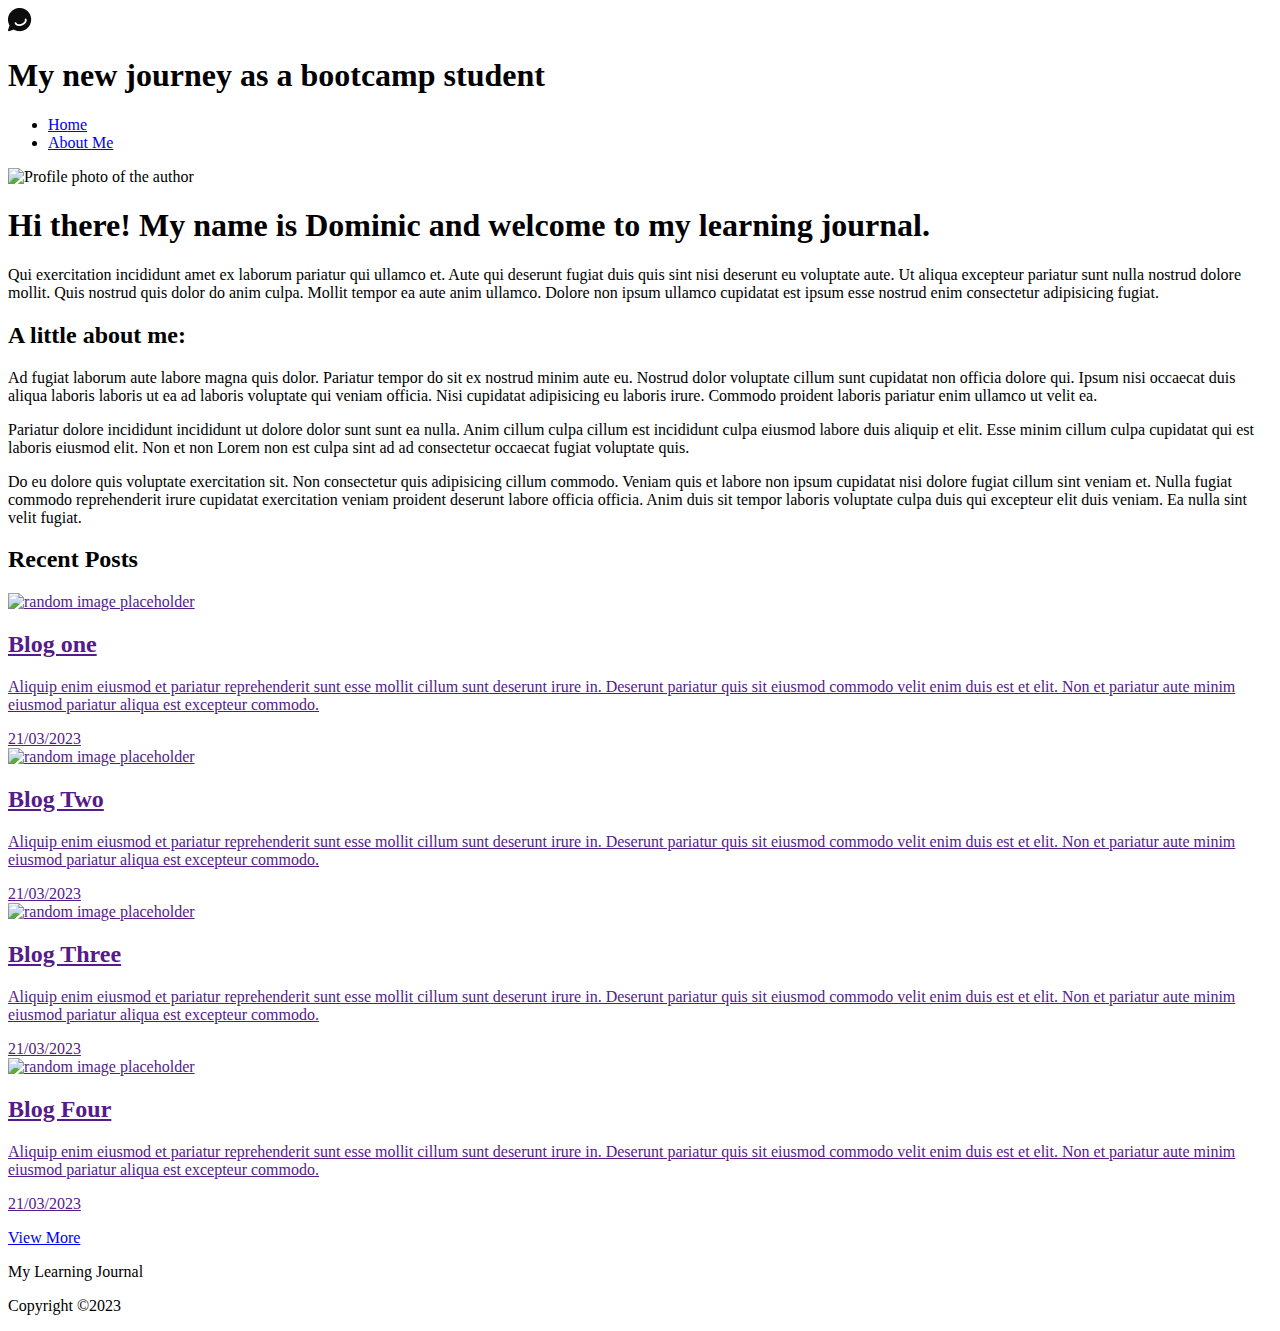
==== about-me.html @ 7c21b8b4 "Initial HTML completed" ====
<!DOCTYPE html>
<html lang="en">
  <head>
    <meta charset="UTF-8" />
    <meta http-equiv="X-UA-Compatible" content="IE=edge" />
    <meta name="viewport" content="width=device-width, initial-scale=1.0" />
    <link rel="stylesheet" href="style.css" />
    <title>Hero Post</title>
  </head>
  <body>
    <header>
      <div class="Logo">
        <img src="img/image 17.png" alt="logo" />
        <h1>My new journey as a bootcamp student</h1>
      </div>
      <nav>
        <ul>
          <li>
            <a href="index.html"> Home </a>
          </li>
          <li>
            <a href="about-me.html"> About Me </a>
          </li>
        </ul>
      </nav>
    </header>
    <main>
      <img
        src="http://placeskull.com/150/150"
        alt="Profile photo of the author"
      />
      <h1>Hi there! My name is Dominic and welcome to my learning journal.</h1>
      <p>
        Qui exercitation incididunt amet ex laborum pariatur qui ullamco et.
        Aute qui deserunt fugiat duis quis sint nisi deserunt eu voluptate aute.
        Ut aliqua excepteur pariatur sunt nulla nostrud dolore mollit. Quis
        nostrud quis dolor do anim culpa. Mollit tempor ea aute anim ullamco.
        Dolore non ipsum ullamco cupidatat est ipsum esse nostrud enim
        consectetur adipisicing fugiat.
      </p>
      <h2>A little about me:</h2>
      <p>
        Ad fugiat laborum aute labore magna quis dolor. Pariatur tempor do sit
        ex nostrud minim aute eu. Nostrud dolor voluptate cillum sunt cupidatat
        non officia dolore qui. Ipsum nisi occaecat duis aliqua laboris laboris
        ut ea ad laboris voluptate qui veniam officia. Nisi cupidatat
        adipisicing eu laboris irure. Commodo proident laboris pariatur enim
        ullamco ut velit ea.
      </p>
      <p>
        Pariatur dolore incididunt incididunt ut dolore dolor sunt sunt ea
        nulla. Anim cillum culpa cillum est incididunt culpa eiusmod labore duis
        aliquip et elit. Esse minim cillum culpa cupidatat qui est laboris
        eiusmod elit. Non et non Lorem non est culpa sint ad ad consectetur
        occaecat fugiat voluptate quis.
      </p>
      <p>
        Do eu dolore quis voluptate exercitation sit. Non consectetur quis
        adipisicing cillum commodo. Veniam quis et labore non ipsum cupidatat
        nisi dolore fugiat cillum sint veniam et. Nulla fugiat commodo
        reprehenderit irure cupidatat exercitation veniam proident deserunt
        labore officia officia. Anim duis sit tempor laboris voluptate culpa
        duis qui excepteur elit duis veniam. Ea nulla sint velit fugiat.
      </p>
    </main>
    <section class="Recent-posts">
      <h2>Recent Posts</h2>
      <div class="post-card">
        <a href="">
          <img src="http://unsplash.it/500" alt="random image placeholder" />
          <h2>Blog one</h2>
          <p>
            Aliquip enim eiusmod et pariatur reprehenderit sunt esse mollit
            cillum sunt deserunt irure in. Deserunt pariatur quis sit eiusmod
            commodo velit enim duis est et elit. Non et pariatur aute minim
            eiusmod pariatur aliqua est excepteur commodo.
          </p>
          <time datetime="2023-03-21">21/03/2023</time>
        </a>
      </div>
      <div class="post-card">
        <a href="">
          <img src="http://unsplash.it/500" alt="random image placeholder" />
          <h2>Blog Two</h2>
          <p>
            Aliquip enim eiusmod et pariatur reprehenderit sunt esse mollit
            cillum sunt deserunt irure in. Deserunt pariatur quis sit eiusmod
            commodo velit enim duis est et elit. Non et pariatur aute minim
            eiusmod pariatur aliqua est excepteur commodo.
          </p>
          <time datetime="2023-03-21">21/03/2023</time>
        </a>
      </div>
      <div class="post-card">
        <a href="">
          <img src="http://unsplash.it/500" alt="random image placeholder" />
          <h2>Blog Three</h2>
          <p>
            Aliquip enim eiusmod et pariatur reprehenderit sunt esse mollit
            cillum sunt deserunt irure in. Deserunt pariatur quis sit eiusmod
            commodo velit enim duis est et elit. Non et pariatur aute minim
            eiusmod pariatur aliqua est excepteur commodo.
          </p>
          <time datetime="2023-03-21">21/03/2023</time>
        </a>
      </div>
      <div class="post-card">
        <a href="">
          <img src="http://unsplash.it/500" alt="random image placeholder" />
          <h2>Blog Four</h2>
          <p>
            Aliquip enim eiusmod et pariatur reprehenderit sunt esse mollit
            cillum sunt deserunt irure in. Deserunt pariatur quis sit eiusmod
            commodo velit enim duis est et elit. Non et pariatur aute minim
            eiusmod pariatur aliqua est excepteur commodo.
          </p>
          <time datetime="2023-03-21">21/03/2023</time>
        </a>
      </div>
      <p><a href="#">View More</a></p>
    </section>
    <footer>
      <p>My Learning Journal</p>
      <p class="small">Copyright &copy;2023</p>
    </footer>
  </body>
</html>
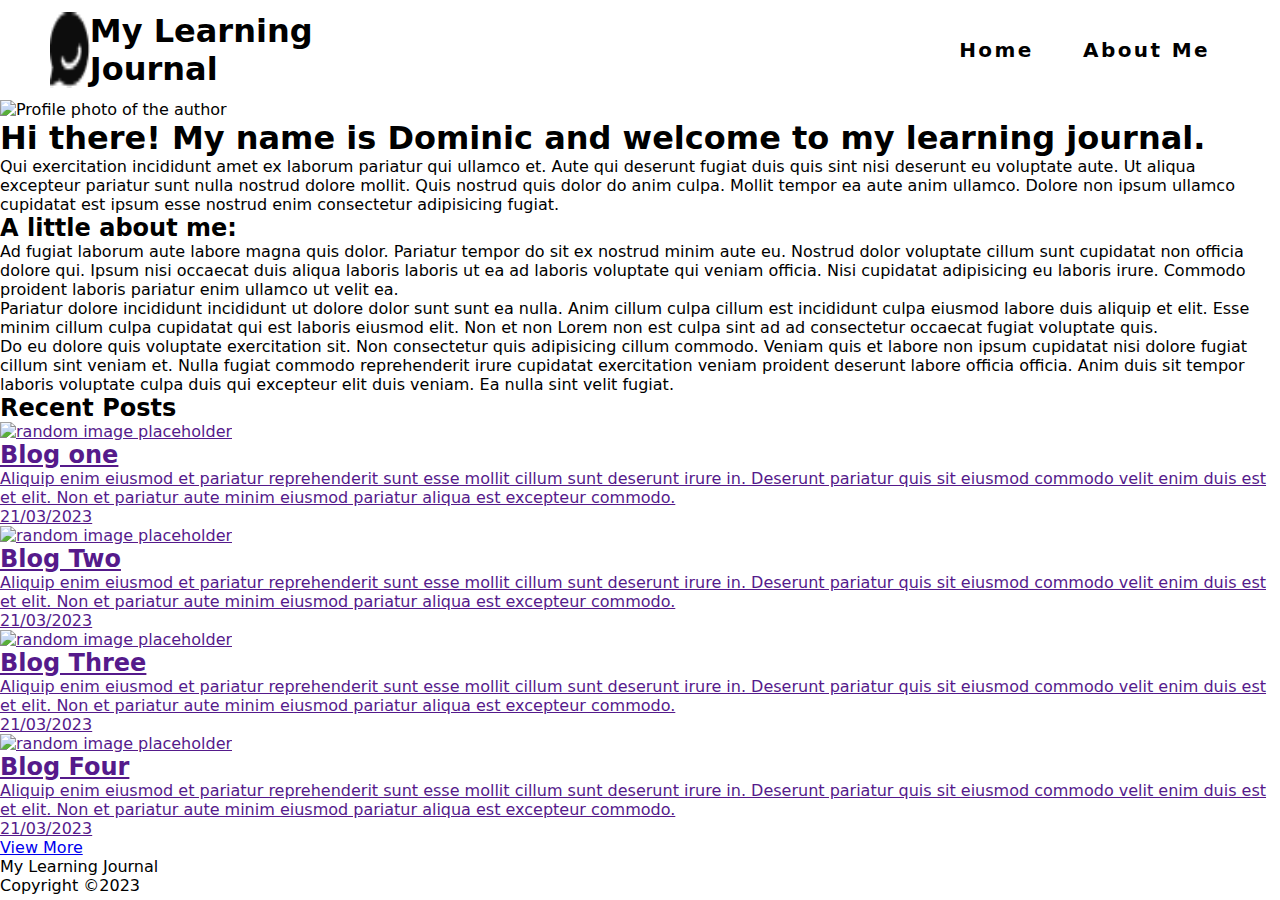
==== commit 73c1e3e2: "Header CSS Complete for Mobile" ====
--- a/about-me.html
+++ b/about-me.html
@@ -5,13 +5,13 @@
     <meta http-equiv="X-UA-Compatible" content="IE=edge" />
     <meta name="viewport" content="width=device-width, initial-scale=1.0" />
     <link rel="stylesheet" href="style.css" />
-    <title>Hero Post</title>
+    <title>About Me</title>
   </head>
   <body>
     <header>
-      <div class="Logo">
+      <div class="logo">
         <img src="img/image 17.png" alt="logo" />
-        <h1>My new journey as a bootcamp student</h1>
+        <h1>My Learning Journal</h1>
       </div>
       <nav>
         <ul>
--- a/style.css
+++ b/style.css
@@ -0,0 +1,43 @@
+* {
+  margin: 0;
+  font-family: system-ui, -apple-system, BlinkMacSystemFont, 'Segoe UI', Roboto, Oxygen, Ubuntu, Cantarell, 'Open Sans', 'Helvetica Neue', sans-serif;
+  box-sizing: border-box;
+}
+
+
+/* HEADER */
+
+header, .logo {
+  display: flex;
+
+}
+
+header {
+  justify-content: space-between;
+  align-items: center;
+  height: 100px;
+  max-width: 100vw;
+  padding: 0 50px;
+}
+
+.logo {
+  width: 400px;
+  justify-content: space-evenly;
+}
+
+.logo img {
+  width: 40px;  
+}
+
+header ul li {
+  display: inline;
+  padding: 0 20px;
+}
+
+header a {
+  text-decoration: none;
+  color: black;
+  font-weight: bolder;
+  font-size: 1.25rem;
+  letter-spacing: .15rem;
+}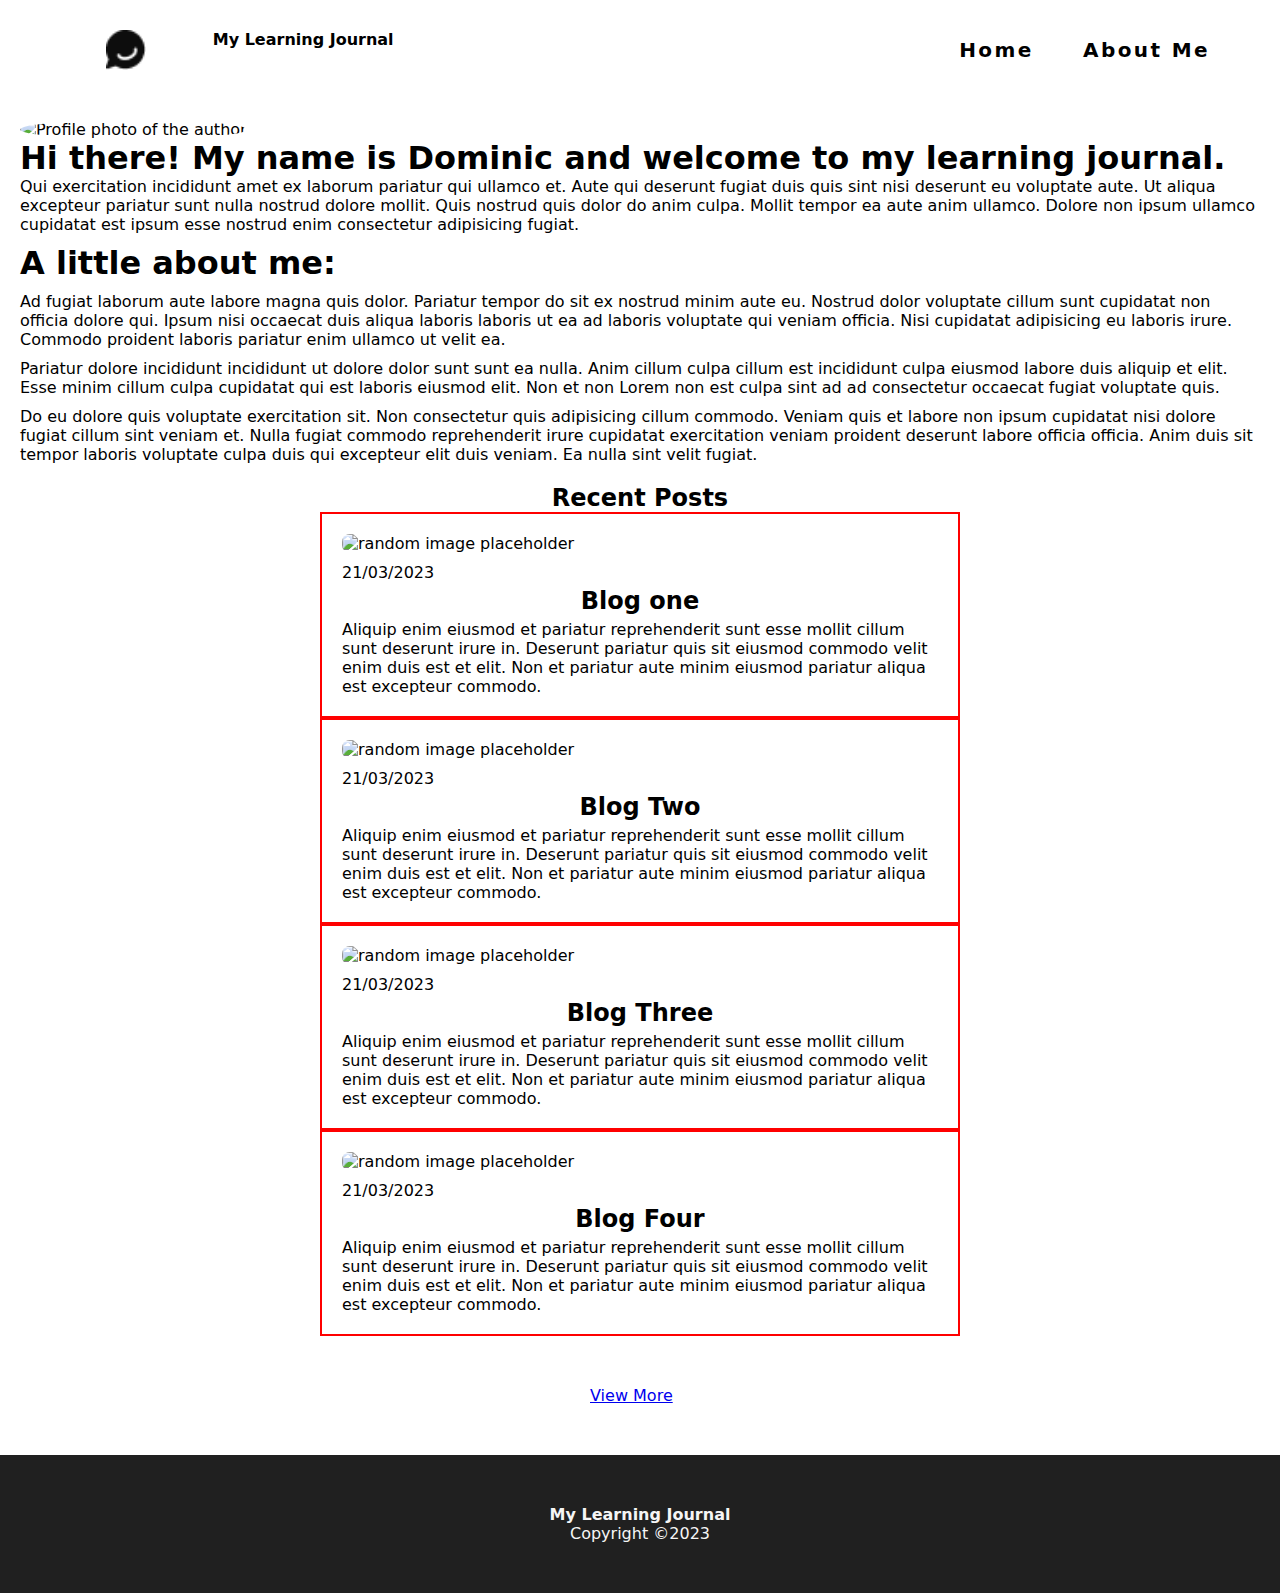
==== commit caa1a10f: "Finished the CSS for mobile-first" ====
--- a/about-me.html
+++ b/about-me.html
@@ -28,6 +28,7 @@
       <img
         src="http://placeskull.com/150/150"
         alt="Profile photo of the author"
+        class="profile-photo"
       />
       <h1>Hi there! My name is Dominic and welcome to my learning journal.</h1>
       <p>
@@ -63,7 +64,7 @@
         duis qui excepteur elit duis veniam. Ea nulla sint velit fugiat.
       </p>
     </main>
-    <section class="Recent-posts">
+    <section class="recent-posts">
       <h2>Recent Posts</h2>
       <div class="post-card">
         <a href="">
@@ -117,7 +118,7 @@
           <time datetime="2023-03-21">21/03/2023</time>
         </a>
       </div>
-      <p><a href="#">View More</a></p>
+      <p class="view-more"><a href="#">View More</a></p>
     </section>
     <footer>
       <p>My Learning Journal</p>
--- a/style.css
+++ b/style.css
@@ -5,7 +5,8 @@
 }
 
 
-/* HEADER */
+/* *** START OF GENERAL STYLES *** */
+/* Header */
 
 header, .logo {
   display: flex;
@@ -17,8 +18,167 @@
   align-items: center;
   height: 100px;
   max-width: 100vw;
-  padding: 0 50px;
-}
+  padding: 0 8px;
+}
+
+.logo {
+  width: 165px;
+  font-size: .5rem;
+  justify-content:space-evenly;
+}
+
+.logo img {
+  align-self: center;
+  margin-right: 10px;
+}
+
+header ul li {
+  display: inline;
+  padding: 0 5px;
+}
+
+header a {
+  text-decoration: none;
+  color: black;
+  font-weight: bold;
+}
+
+/* Blog Post Cards */
+
+.post-card a {
+  display: flex;
+  flex-direction: column;
+  text-decoration: none;
+  color: black;
+}
+
+.post-card {
+  width: 100vw;
+  padding: 20px;
+}
+
+.post-card img {
+  width: 100%;
+  border-radius: .5em;
+  order: 1;
+}
+
+.post-card time {
+  order: 2;
+  margin-top: 10px;
+}
+
+.post-card h2 {
+  margin: 5px;
+  order: 3;
+}
+
+.post-card p {
+  order: 4;
+}
+
+/* View more */
+.view-more {
+  width: 100px;
+  margin: 50px auto;
+}
+/* Footer */
+
+footer {
+  background-color: #202020;
+  color: whitesmoke;
+  text-align: center;
+  padding: 50px;
+}
+
+footer p:first-of-type{
+  font-weight: bold;
+}
+
+.recent-posts h2 {
+  text-align: center;
+}
+
+
+/* *** END OF GENERAL STYLING *** */
+
+/*  *** START OF HOME PAGE STYLING *** */
+
+/* Hero section: */
+.hero a {
+  display: flex;
+  flex-direction: column;
+}
+
+.hero {
+  height: 400px;
+  background-image: url(img/article-image-hero.png);
+  background-size: cover;
+  padding: 0 10px;
+}
+
+.hero a {
+  color: white;
+  text-decoration: none;
+}
+
+.hero h2 {
+  font-size:2rem;
+}
+
+.hero p {
+  padding: 10px 0;
+  font-size: 1rem;
+}
+
+.hero time {
+  order: -1;
+  padding-top: 130px;
+  font-size: 1rem;
+}
+
+/* *** END OF HOME PAGE STYLING *** */
+
+/*  *** START OF MAIN POST STYLING *** */
+
+main {
+  margin: 20px;
+}
+
+main h2, main h3 {
+  margin: 10px 0;
+}
+
+main h2 {
+  font-size: 2rem;
+}
+
+main p {
+  margin-bottom: 10px;
+}
+
+main img {
+  width: 100%;
+}
+
+/* *** END OF MAIN POST STYLING *** */
+
+/* *** START OF ABOUT ME STYLING *** */
+
+.profile-photo {
+  border-radius: 50%;
+  width: 200px;
+}
+
+/* *** END OF ABOUT ME STYLING *** */
+
+/* Media Queries */
+@media (min-width: 500px){
+  /* HEADER */
+
+  header {
+    padding: 0 50px;
+  }
 
 .logo {
   width: 400px;
@@ -30,14 +190,39 @@
 }
 
 header ul li {
-  display: inline;
   padding: 0 20px;
 }
 
 header a {
-  text-decoration: none;
-  color: black;
   font-weight: bolder;
   font-size: 1.25rem;
   letter-spacing: .15rem;
+}
+
+/* Hero section: */
+
+.hero {
+  padding: 0 50px;
+}
+
+.hero h2 {
+  font-size: 4rem;
+}
+
+.hero p {
+  padding: 10px 0;
+  font-size: 1.5rem;
+}
+
+.hero time {
+  font-size: 1.25rem;
+}
+
+/* Blog post cards */
+
+.post-card {
+  border: solid red 2px;
+  width: 40em;
+  margin: 0 auto;
+}
 }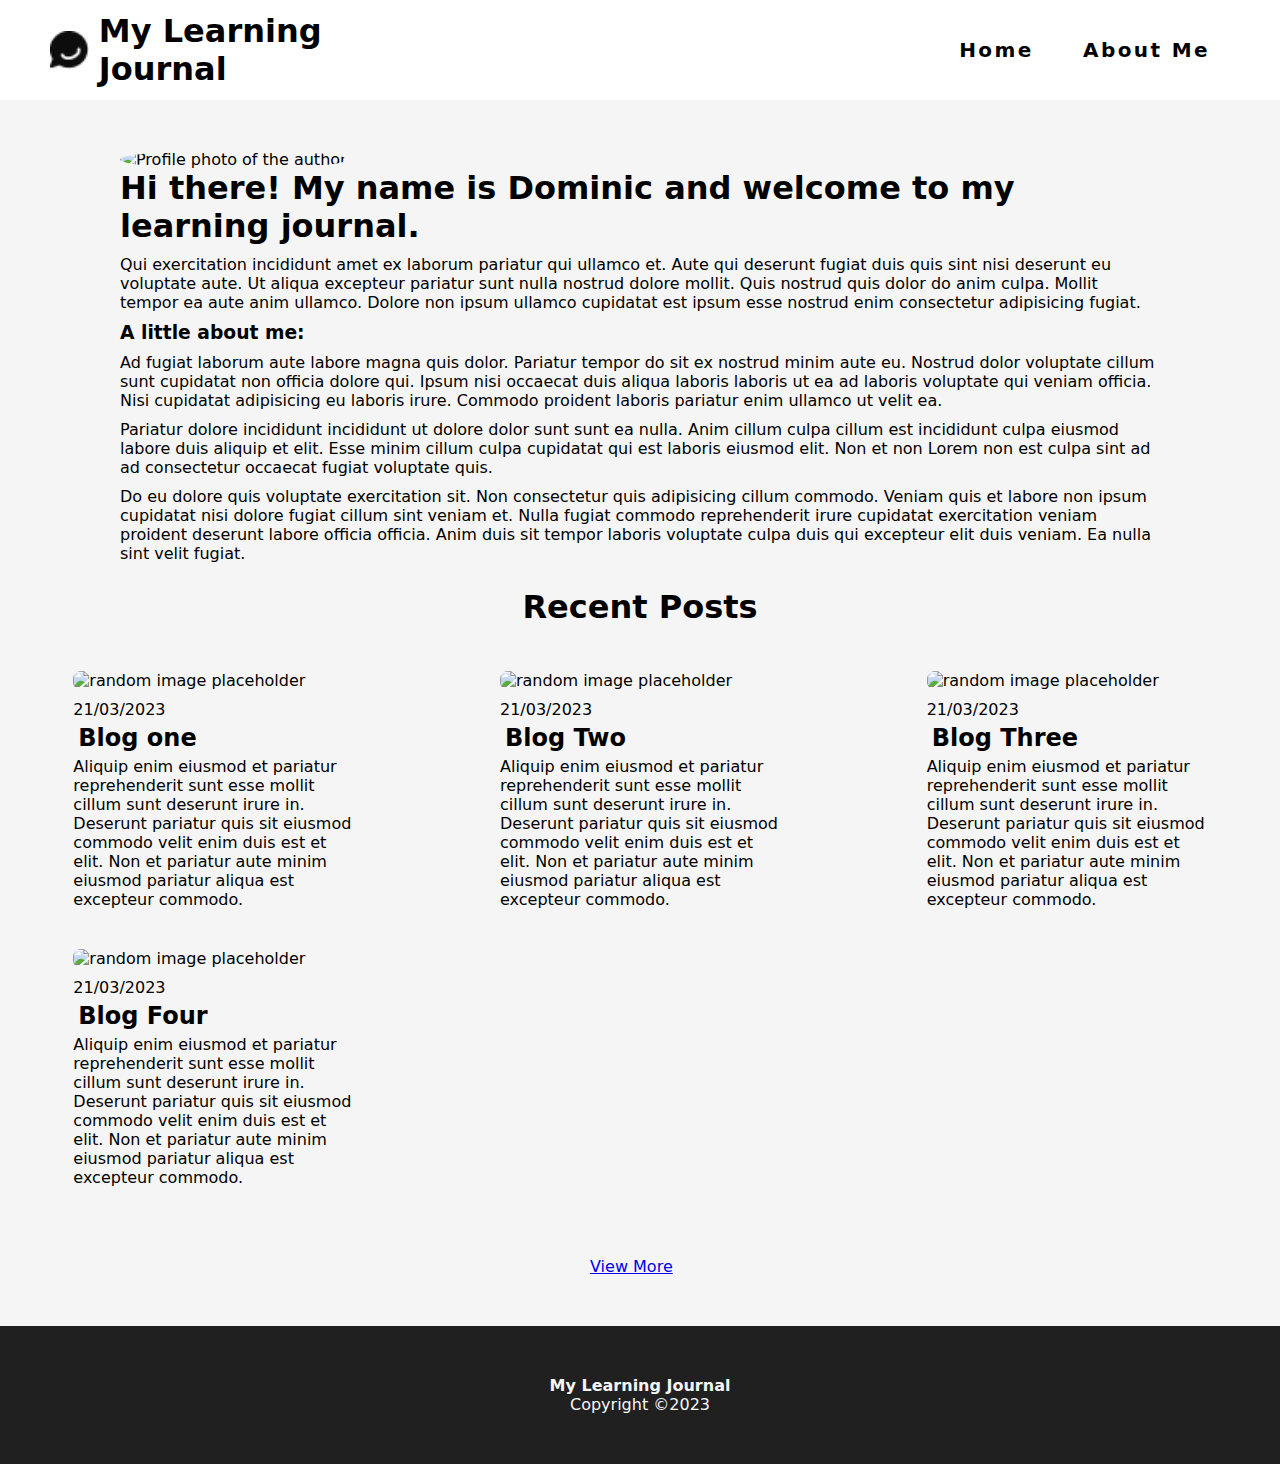
==== commit 1f0ea1d0: "Finished styling for desktop and all sizes" ====
--- a/about-me.html
+++ b/about-me.html
@@ -25,47 +25,49 @@
       </nav>
     </header>
     <main>
-      <img
-        src="http://placeskull.com/150/150"
-        alt="Profile photo of the author"
-        class="profile-photo"
-      />
-      <h1>Hi there! My name is Dominic and welcome to my learning journal.</h1>
-      <p>
-        Qui exercitation incididunt amet ex laborum pariatur qui ullamco et.
-        Aute qui deserunt fugiat duis quis sint nisi deserunt eu voluptate aute.
-        Ut aliqua excepteur pariatur sunt nulla nostrud dolore mollit. Quis
-        nostrud quis dolor do anim culpa. Mollit tempor ea aute anim ullamco.
-        Dolore non ipsum ullamco cupidatat est ipsum esse nostrud enim
-        consectetur adipisicing fugiat.
-      </p>
-      <h2>A little about me:</h2>
-      <p>
-        Ad fugiat laborum aute labore magna quis dolor. Pariatur tempor do sit
-        ex nostrud minim aute eu. Nostrud dolor voluptate cillum sunt cupidatat
-        non officia dolore qui. Ipsum nisi occaecat duis aliqua laboris laboris
-        ut ea ad laboris voluptate qui veniam officia. Nisi cupidatat
-        adipisicing eu laboris irure. Commodo proident laboris pariatur enim
-        ullamco ut velit ea.
-      </p>
-      <p>
-        Pariatur dolore incididunt incididunt ut dolore dolor sunt sunt ea
-        nulla. Anim cillum culpa cillum est incididunt culpa eiusmod labore duis
-        aliquip et elit. Esse minim cillum culpa cupidatat qui est laboris
-        eiusmod elit. Non et non Lorem non est culpa sint ad ad consectetur
-        occaecat fugiat voluptate quis.
-      </p>
-      <p>
-        Do eu dolore quis voluptate exercitation sit. Non consectetur quis
-        adipisicing cillum commodo. Veniam quis et labore non ipsum cupidatat
-        nisi dolore fugiat cillum sint veniam et. Nulla fugiat commodo
-        reprehenderit irure cupidatat exercitation veniam proident deserunt
-        labore officia officia. Anim duis sit tempor laboris voluptate culpa
-        duis qui excepteur elit duis veniam. Ea nulla sint velit fugiat.
-      </p>
+      <section class="about-me">
+        <img
+          src="http://placeskull.com/150/150"
+          alt="Profile photo of the author"
+          class="profile-photo"
+        />
+        <h1>Hi there! My name is Dominic and welcome to my learning journal.</h1>
+        <p>
+          Qui exercitation incididunt amet ex laborum pariatur qui ullamco et.
+          Aute qui deserunt fugiat duis quis sint nisi deserunt eu voluptate aute.
+          Ut aliqua excepteur pariatur sunt nulla nostrud dolore mollit. Quis
+          nostrud quis dolor do anim culpa. Mollit tempor ea aute anim ullamco.
+          Dolore non ipsum ullamco cupidatat est ipsum esse nostrud enim
+          consectetur adipisicing fugiat.
+        </p>
+        <h3>A little about me:</h3>
+        <p>
+          Ad fugiat laborum aute labore magna quis dolor. Pariatur tempor do sit
+          ex nostrud minim aute eu. Nostrud dolor voluptate cillum sunt cupidatat
+          non officia dolore qui. Ipsum nisi occaecat duis aliqua laboris laboris
+          ut ea ad laboris voluptate qui veniam officia. Nisi cupidatat
+          adipisicing eu laboris irure. Commodo proident laboris pariatur enim
+          ullamco ut velit ea.
+        </p>
+        <p>
+          Pariatur dolore incididunt incididunt ut dolore dolor sunt sunt ea
+          nulla. Anim cillum culpa cillum est incididunt culpa eiusmod labore duis
+          aliquip et elit. Esse minim cillum culpa cupidatat qui est laboris
+          eiusmod elit. Non et non Lorem non est culpa sint ad ad consectetur
+          occaecat fugiat voluptate quis.
+        </p>
+        <p>
+          Do eu dolore quis voluptate exercitation sit. Non consectetur quis
+          adipisicing cillum commodo. Veniam quis et labore non ipsum cupidatat
+          nisi dolore fugiat cillum sint veniam et. Nulla fugiat commodo
+          reprehenderit irure cupidatat exercitation veniam proident deserunt
+          labore officia officia. Anim duis sit tempor laboris voluptate culpa
+          duis qui excepteur elit duis veniam. Ea nulla sint velit fugiat.
+        </p>
+        <h2>Recent Posts</h2>
+      </section>  
     </main>
-    <section class="recent-posts">
-      <h2>Recent Posts</h2>
+    <section class="recent-posts">  
       <div class="post-card">
         <a href="">
           <img src="http://unsplash.it/500" alt="random image placeholder" />
@@ -118,8 +120,8 @@
           <time datetime="2023-03-21">21/03/2023</time>
         </a>
       </div>
-      <p class="view-more"><a href="#">View More</a></p>
-    </section>
+      </section>
+    <p class="view-more"><a href="#">View More</a></p>
     <footer>
       <p>My Learning Journal</p>
       <p class="small">Copyright &copy;2023</p>
--- a/style.css
+++ b/style.css
@@ -95,10 +95,29 @@
   font-weight: bold;
 }
 
-.recent-posts h2 {
+main h2 {
   text-align: center;
 }
 
+main {
+  margin: 0 20px;
+}
+
+main h2, main h3 {
+  margin: 10px 0;
+}
+
+main h2 {
+  font-size: 2rem;
+}
+
+main p {
+  margin: 10px 0;
+}
+
+main img {
+  width: 100%;
+}
 
 /* *** END OF GENERAL STYLING *** */
 
@@ -139,29 +158,6 @@
 
 /* *** END OF HOME PAGE STYLING *** */
 
-/*  *** START OF MAIN POST STYLING *** */
-
-main {
-  margin: 20px;
-}
-
-main h2, main h3 {
-  margin: 10px 0;
-}
-
-main h2 {
-  font-size: 2rem;
-}
-
-main p {
-  margin-bottom: 10px;
-}
-
-main img {
-  width: 100%;
-}
-
-/* *** END OF MAIN POST STYLING *** */
 
 /* *** START OF ABOUT ME STYLING *** */
 
@@ -170,59 +166,111 @@
   width: 200px;
 }
 
+.about-me {
+  margin: 0 100px;
+}
+
 /* *** END OF ABOUT ME STYLING *** */
 
 /* Media Queries */
-@media (min-width: 500px){
+@media (min-width: 550px){
+ /* *** GENERAL STYLINGS ***  */
+
+  body {
+    background-color: whitesmoke;
+  }
+  
   /* HEADER */
 
   header {
     padding: 0 50px;
-  }
-
-.logo {
-  width: 400px;
-  justify-content: space-evenly;
-}
-
-.logo img {
-  width: 40px;  
-}
-
-header ul li {
-  padding: 0 20px;
-}
-
-header a {
-  font-weight: bolder;
-  font-size: 1.25rem;
-  letter-spacing: .15rem;
-}
+    background-color: white;
+  }
+
+  .logo {
+    font-size: 1rem;
+    width: 400px;
+    justify-content: space-evenly;
+  }
+
+  .logo img {
+    width: 40px;  
+  }
+
+  header ul li {
+    padding: 0 20px;
+  }
+
+  header a {
+    font-weight: bolder;
+    font-size: 1.25rem;
+    letter-spacing: .15rem;
+  }
 
 /* Hero section: */
 
-.hero {
-  padding: 0 50px;
-}
-
-.hero h2 {
-  font-size: 4rem;
-}
-
-.hero p {
-  padding: 10px 0;
-  font-size: 1.5rem;
-}
-
-.hero time {
-  font-size: 1.25rem;
-}
+  .hero {
+    padding: 0 50px;
+    height: 30%;
+  }
+
+  .hero h2 {
+    font-size: 3em;
+  }
+
+  .hero p {
+    padding: 10px 0;
+    font-size: 1.5em;
+  }
+
+  .hero time {
+    font-size: 1.25rem;
+  }
 
 /* Blog post cards */
 
+.card-container,
+.recent-posts {
+  display: grid;
+  grid-template-columns: 1fr 1fr 1fr;
+  grid-template-rows: 1fr 1fr;
+}
+
 .post-card {
-  border: solid red 2px;
-  width: 40em;
-  margin: 0 auto;
-}
+    max-width: 20em;
+    margin: 0 auto;
+  }
+
+  .post-card img {
+    width: 100%;
+  }
+
+  /* Hero post page */
+
+  main {
+    margin-top: 50px;
+  }
+
+  main h2 {
+    margin: 25px;
+  }
+
+  .blog-post {
+    width: 55em;
+    margin: 0 auto;
+  }
+
+  .blog-post h2,
+  .blog-post h3,
+  .blog-post p,
+  .blog-post time {
+    padding: 0 50px;
+  }
+
+  .blog-post img {
+    height: auto;
+    max-width: 100%;
+  }
+
+
 }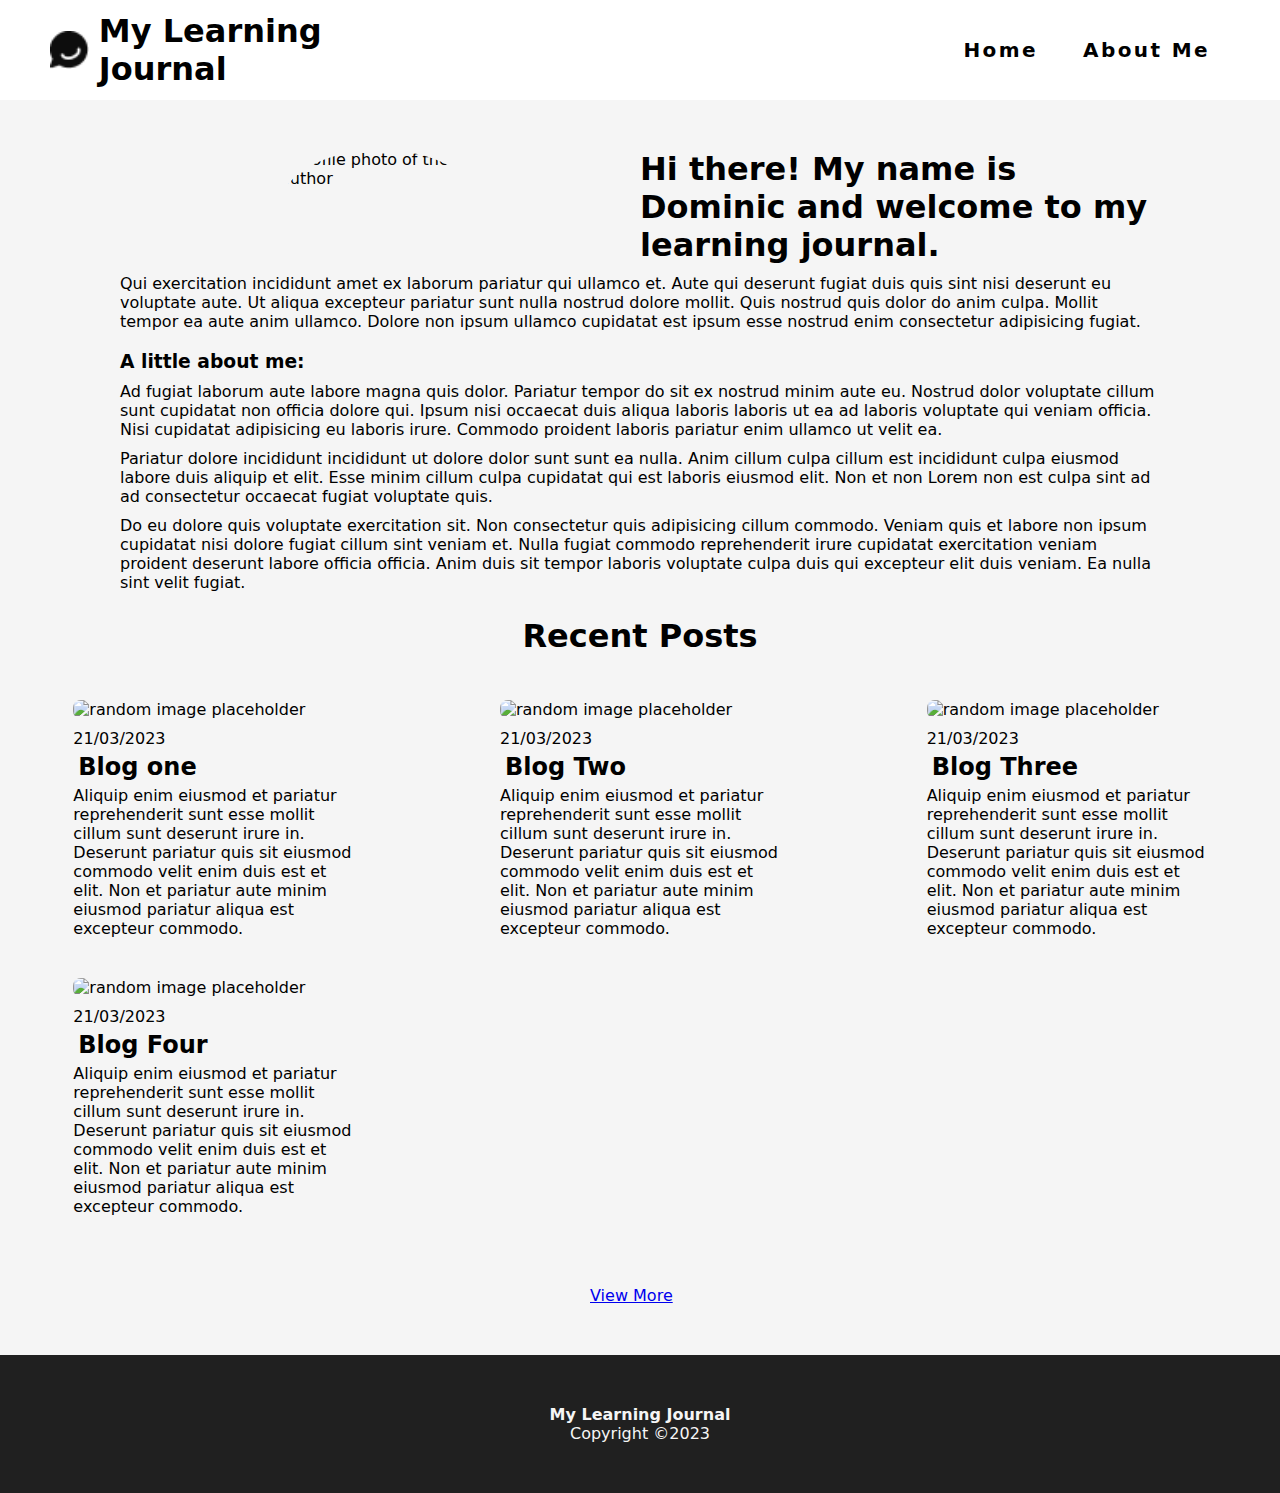
==== commit c768f9b2: "final tidying up of aborations" ====
--- a/about-me.html
+++ b/about-me.html
@@ -26,35 +26,39 @@
     </header>
     <main>
       <section class="about-me">
-        <img
-          src="http://placeskull.com/150/150"
-          alt="Profile photo of the author"
-          class="profile-photo"
-        />
-        <h1>Hi there! My name is Dominic and welcome to my learning journal.</h1>
-        <p>
-          Qui exercitation incididunt amet ex laborum pariatur qui ullamco et.
-          Aute qui deserunt fugiat duis quis sint nisi deserunt eu voluptate aute.
-          Ut aliqua excepteur pariatur sunt nulla nostrud dolore mollit. Quis
-          nostrud quis dolor do anim culpa. Mollit tempor ea aute anim ullamco.
-          Dolore non ipsum ullamco cupidatat est ipsum esse nostrud enim
-          consectetur adipisicing fugiat.
-        </p>
+        <div class="header-container">
+          <img
+            src="http://placeskull.com/150/150"
+            alt="Profile photo of the author"
+            class="profile-photo"
+          />
+          <h1>
+            Hi there! My name is Dominic and welcome to my learning journal.
+          </h1>
+          <p>
+            Qui exercitation incididunt amet ex laborum pariatur qui ullamco et.
+            Aute qui deserunt fugiat duis quis sint nisi deserunt eu voluptate
+            aute. Ut aliqua excepteur pariatur sunt nulla nostrud dolore mollit.
+            Quis nostrud quis dolor do anim culpa. Mollit tempor ea aute anim
+            ullamco. Dolore non ipsum ullamco cupidatat est ipsum esse nostrud
+            enim consectetur adipisicing fugiat.
+          </p>
+        </div>
         <h3>A little about me:</h3>
         <p>
           Ad fugiat laborum aute labore magna quis dolor. Pariatur tempor do sit
-          ex nostrud minim aute eu. Nostrud dolor voluptate cillum sunt cupidatat
-          non officia dolore qui. Ipsum nisi occaecat duis aliqua laboris laboris
-          ut ea ad laboris voluptate qui veniam officia. Nisi cupidatat
-          adipisicing eu laboris irure. Commodo proident laboris pariatur enim
-          ullamco ut velit ea.
+          ex nostrud minim aute eu. Nostrud dolor voluptate cillum sunt
+          cupidatat non officia dolore qui. Ipsum nisi occaecat duis aliqua
+          laboris laboris ut ea ad laboris voluptate qui veniam officia. Nisi
+          cupidatat adipisicing eu laboris irure. Commodo proident laboris
+          pariatur enim ullamco ut velit ea.
         </p>
         <p>
           Pariatur dolore incididunt incididunt ut dolore dolor sunt sunt ea
-          nulla. Anim cillum culpa cillum est incididunt culpa eiusmod labore duis
-          aliquip et elit. Esse minim cillum culpa cupidatat qui est laboris
-          eiusmod elit. Non et non Lorem non est culpa sint ad ad consectetur
-          occaecat fugiat voluptate quis.
+          nulla. Anim cillum culpa cillum est incididunt culpa eiusmod labore
+          duis aliquip et elit. Esse minim cillum culpa cupidatat qui est
+          laboris eiusmod elit. Non et non Lorem non est culpa sint ad ad
+          consectetur occaecat fugiat voluptate quis.
         </p>
         <p>
           Do eu dolore quis voluptate exercitation sit. Non consectetur quis
@@ -65,9 +69,9 @@
           duis qui excepteur elit duis veniam. Ea nulla sint velit fugiat.
         </p>
         <h2>Recent Posts</h2>
-      </section>  
+      </section>
     </main>
-    <section class="recent-posts">  
+    <section class="recent-posts">
       <div class="post-card">
         <a href="">
           <img src="http://unsplash.it/500" alt="random image placeholder" />
@@ -120,7 +124,7 @@
           <time datetime="2023-03-21">21/03/2023</time>
         </a>
       </div>
-      </section>
+    </section>
     <p class="view-more"><a href="#">View More</a></p>
     <footer>
       <p>My Learning Journal</p>
--- a/style.css
+++ b/style.css
@@ -4,6 +4,9 @@
   box-sizing: border-box;
 }
 
+body {
+  background-color: whitesmoke;
+}
 
 /* *** START OF GENERAL STYLES *** */
 /* Header */
@@ -14,6 +17,7 @@
 }
 
 header {
+  background-color: white;
   justify-content: space-between;
   align-items: center;
   height: 100px;
@@ -33,7 +37,7 @@
 }
 
 header ul li {
-  display: inline;
+  display: inline-block;
   padding: 0 5px;
 }
 
@@ -41,6 +45,33 @@
   text-decoration: none;
   color: black;
   font-weight: bold;
+}
+
+
+/* Main content */
+
+main h2 {
+  text-align: center;
+}
+
+main {
+  margin: 0 20px;
+}
+
+main h2, main h3 {
+  margin: 10px 0;
+}
+
+main h2 {
+  font-size: 2rem;
+}
+
+main p {
+  margin: 10px 0;
+}
+
+main img {
+  width: 100%;
 }
 
 /* Blog Post Cards */
@@ -95,30 +126,6 @@
   font-weight: bold;
 }
 
-main h2 {
-  text-align: center;
-}
-
-main {
-  margin: 0 20px;
-}
-
-main h2, main h3 {
-  margin: 10px 0;
-}
-
-main h2 {
-  font-size: 2rem;
-}
-
-main p {
-  margin: 10px 0;
-}
-
-main img {
-  width: 100%;
-}
-
 /* *** END OF GENERAL STYLING *** */
 
 /*  *** START OF HOME PAGE STYLING *** */
@@ -164,10 +171,7 @@
 .profile-photo {
   border-radius: 50%;
   width: 200px;
-}
-
-.about-me {
-  margin: 0 100px;
+  margin: 0 auto;
 }
 
 /* *** END OF ABOUT ME STYLING *** */
@@ -207,9 +211,11 @@
     letter-spacing: .15rem;
   }
 
+
 /* Hero section: */
 
   .hero {
+    min-height: 500px;
     padding: 0 50px;
     height: 30%;
   }
@@ -232,8 +238,7 @@
 .card-container,
 .recent-posts {
   display: grid;
-  grid-template-columns: 1fr 1fr 1fr;
-  grid-template-rows: 1fr 1fr;
+  grid-template-columns: repeat(auto-fill, minmax(25em, 1fr));
 }
 
 .post-card {
@@ -256,7 +261,7 @@
   }
 
   .blog-post {
-    width: 55em;
+    max-width: 55em;
     margin: 0 auto;
   }
 
@@ -272,5 +277,22 @@
     max-width: 100%;
   }
 
-
+  /* About me page */
+
+  .about-me {
+    margin: 0 100px;
+  }
+  
+  .header-container {
+    display: grid;
+    grid-template-columns: 1fr 1fr;
+  }
+  
+  .header-container p {
+    grid-column: 1 / -1;
+  }
+  
+  .header-container h1 {
+    font-size: 2em;
+  }
 }